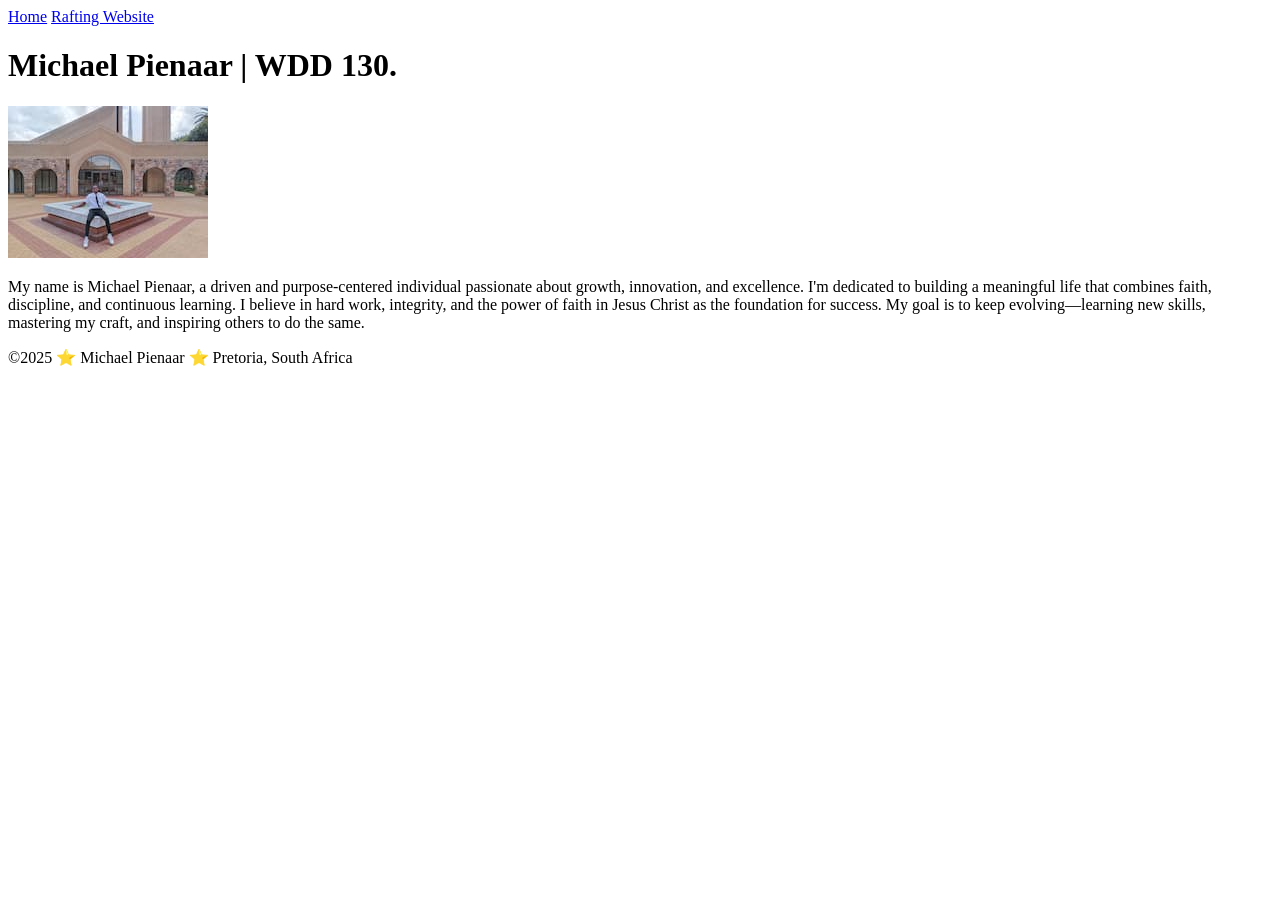
==== project/index.html @ 3c69da2a "Created a new folder called project" ====
<!DOCTYPE html>
<html lang="en">

<head>
    <meta charset="UTF-8">
    <meta name="viewport" content="width=device-width, initial-scale=1.0">
    <title>WDD 130 | Personal Homepage</title>
</head>

<body>
    <header>
        <nav>
            <a href="#">Home</a>
            <a href="wwr/">Rafting Website</a>
        </nav>
    </header>
    <h1>Michael Pienaar | WDD 130.</h1>
    <img src="images/profile.jpg" alt="Image of Myself">
    <p>My name is Michael Pienaar, a driven and purpose-centered individual passionate about growth, innovation, and
        excellence. I'm dedicated to building a meaningful life that combines faith, discipline, and continuous
        learning.
        I believe in hard work, integrity, and the power of faith in Jesus Christ as the foundation for success.
        My goal is to keep evolving—learning new skills, mastering my craft, and inspiring others to do the same.</p>

    <footer>
        <p>&copy;2025 ⭐ Michael Pienaar ⭐ Pretoria, South Africa</p>
    </footer>
</body>

</html>
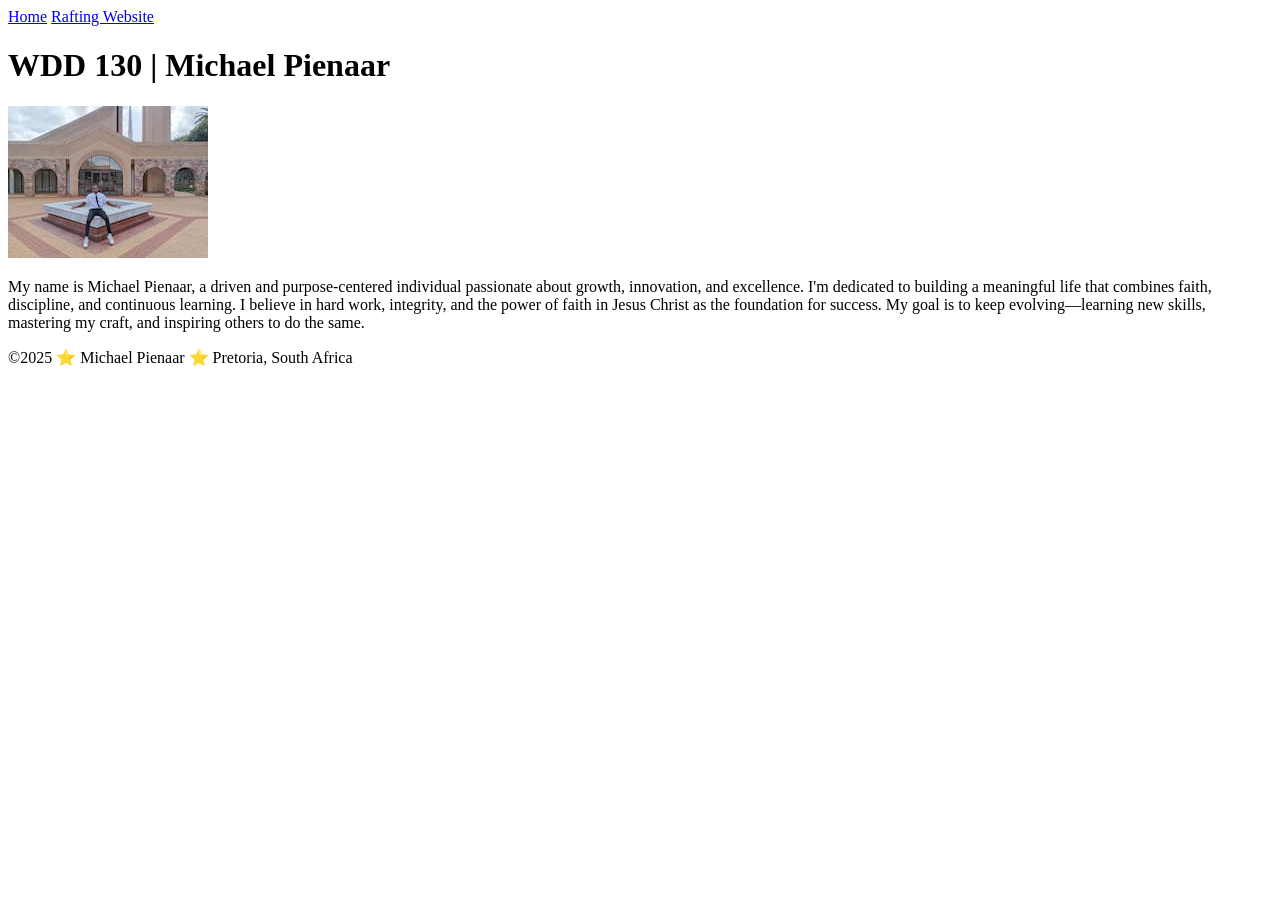
==== commit 9cbfbc44: "Created a new folder" ====
--- a/project/index.html
+++ b/project/index.html
@@ -4,7 +4,7 @@
 <head>
     <meta charset="UTF-8">
     <meta name="viewport" content="width=device-width, initial-scale=1.0">
-    <title>WDD 130 | Personal Homepage</title>
+    <title>WDD 130 | Michael Pienaar</title>
 </head>
 
 <body>
@@ -14,13 +14,18 @@
             <a href="wwr/">Rafting Website</a>
         </nav>
     </header>
-    <h1>Michael Pienaar | WDD 130.</h1>
-    <img src="images/profile.jpg" alt="Image of Myself">
-    <p>My name is Michael Pienaar, a driven and purpose-centered individual passionate about growth, innovation, and
-        excellence. I'm dedicated to building a meaningful life that combines faith, discipline, and continuous
-        learning.
-        I believe in hard work, integrity, and the power of faith in Jesus Christ as the foundation for success.
-        My goal is to keep evolving—learning new skills, mastering my craft, and inspiring others to do the same.</p>
+
+    <main>
+        <h1>WDD 130 | Michael Pienaar</h1>
+        <img src="images/profile.jpg" alt="Image of Myself">
+        <p>
+            My name is Michael Pienaar, a driven and purpose-centered individual passionate about growth, innovation,
+            and excellence. I'm dedicated to building a meaningful life that combines faith, discipline, and continuous
+            learning. I believe in hard work, integrity, and the power of faith in Jesus Christ as the foundation for
+            success. My goal is to keep evolving—learning new skills, mastering my craft, and inspiring others to do the
+            same.
+        </p>
+    </main>
 
     <footer>
         <p>&copy;2025 ⭐ Michael Pienaar ⭐ Pretoria, South Africa</p>
